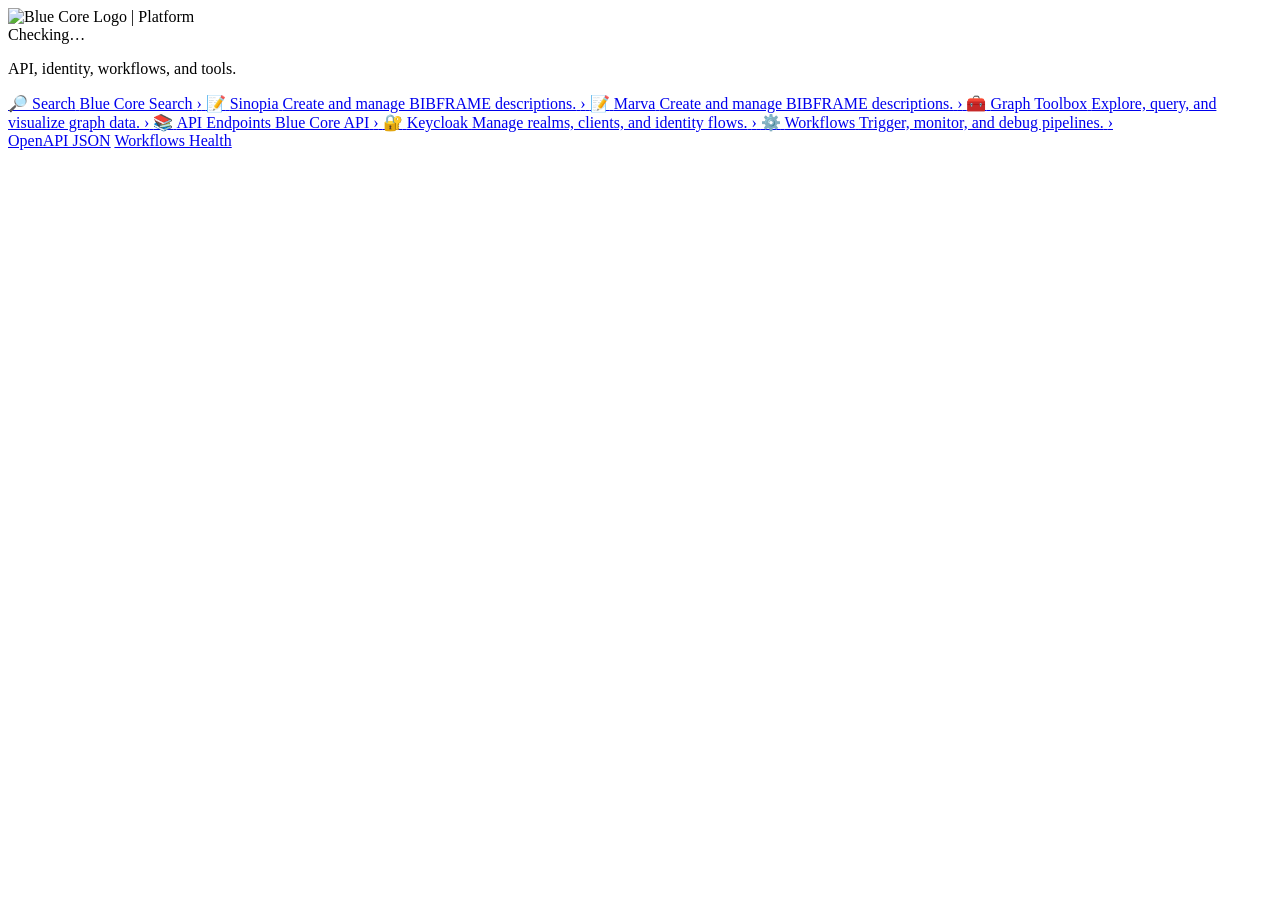
==== nginx/index.html @ e01e2feb "add healthcheck/version endpoint" ====
<!DOCTYPE html>
<html lang="en">
<head>
    <meta charset="utf-8"/>
    <meta name="viewport" content="width=device-width, initial-scale=1"/>
    <title>Blue Core · API & Workflows</title>
    <link rel="stylesheet" href="/assets/styles.css">
</head>

<body>
<header class="site-header">
    <div class="container header-inner">
        <div class="brand">
            <img src="/assets/bluecore-small.png" alt="Blue Core Logo" class="logo">
            <span class="sep">|</span>
            <span class="brand-sub">Platform</span>
        </div>

        <!-- Live gateway status -->
        <div id="gw-badge" class="status-badge" role="status" aria-live="polite" title="Gateway status">
            <span class="dot"></span>
            <span class="label">Checking…</span>
        </div>
    </div>
</header>

<main class="container">
    <p class="lead">API, identity, workflows, and tools.</p>

    <nav class="list">

        <a class="row" href="/api/search" data-probe="/api/health">
            <span class="ic">🔎</span>
            <span class="txt">
                <span class="title">Search</span>
                <span class="sub">Blue Core Search</span>
                <span class="version"></span>
            </span>
            <span class="chev">›</span>
        </a>

        <a class="row" href="/sinopia/" data-probe="/sinopia/health">
            <span class="ic">📝</span>
            <span class="txt">
                <span class="title">Sinopia</span>
                <span class="sub">Create and manage BIBFRAME descriptions.</span>
                <span class="version"></span>
            </span>
            <span class="chev">›</span>
        </a>

        <a class="row" href="/marva-login/" data-probe="/marva/health">
            <span class="ic">📝</span>
            <span class="txt">
                <span class="title">Marva</span>
                <span class="sub">Create and manage BIBFRAME descriptions.</span>
                <span class="version"></span>
            </span>
            <span class="chev">›</span>
        </a>

        <a class="row" href="/toolbox/" data-probe="/toolbox/">
            <span class="ic">🧰</span>
            <span class="txt">
                <span class="title">Graph Toolbox</span>
                <span class="sub">Explore, query, and visualize graph data.</span>
             </span>
            <span class="chev">›</span>
        </a>

        <a class="row" href="/api/docs" data-probe="/api/health">
            <span class="ic">📚</span>
            <span class="txt">
                <span class="title">API Endpoints</span>
                <span class="sub">Blue Core API</span>
                <span class="version"></span>
            </span>
            <span class="chev">›</span>
        </a>

        <a class="row" href="/keycloak/" data-probe="/keycloak/">
            <span class="ic">🔐️</span>
            <span class="txt">
                <span class="title">Keycloak</span>
                <span class="sub">Manage realms, clients, and identity flows.</span>
            </span>
            <span class="chev">›</span>
        </a>

        <a class="row" href="/workflows/" data-probe="/workflows/health">
            <span class="ic">⚙️</span>
            <span class="txt">
                <span class="title">Workflows</span>
                <span class="sub">Trigger, monitor, and debug pipelines.</span>
                <span class="version"></span>
            </span>
            <span class="chev">›</span>
        </a>
    </nav>

    <footer class="links">
        <a href="/api/openapi.json">OpenAPI JSON</a>
        <a href="/workflows/api/v2/monitor/health">Workflows Health</a>
    </footer>
</main>

<script src="/assets/health.js" defer></script>
</body>
</html>
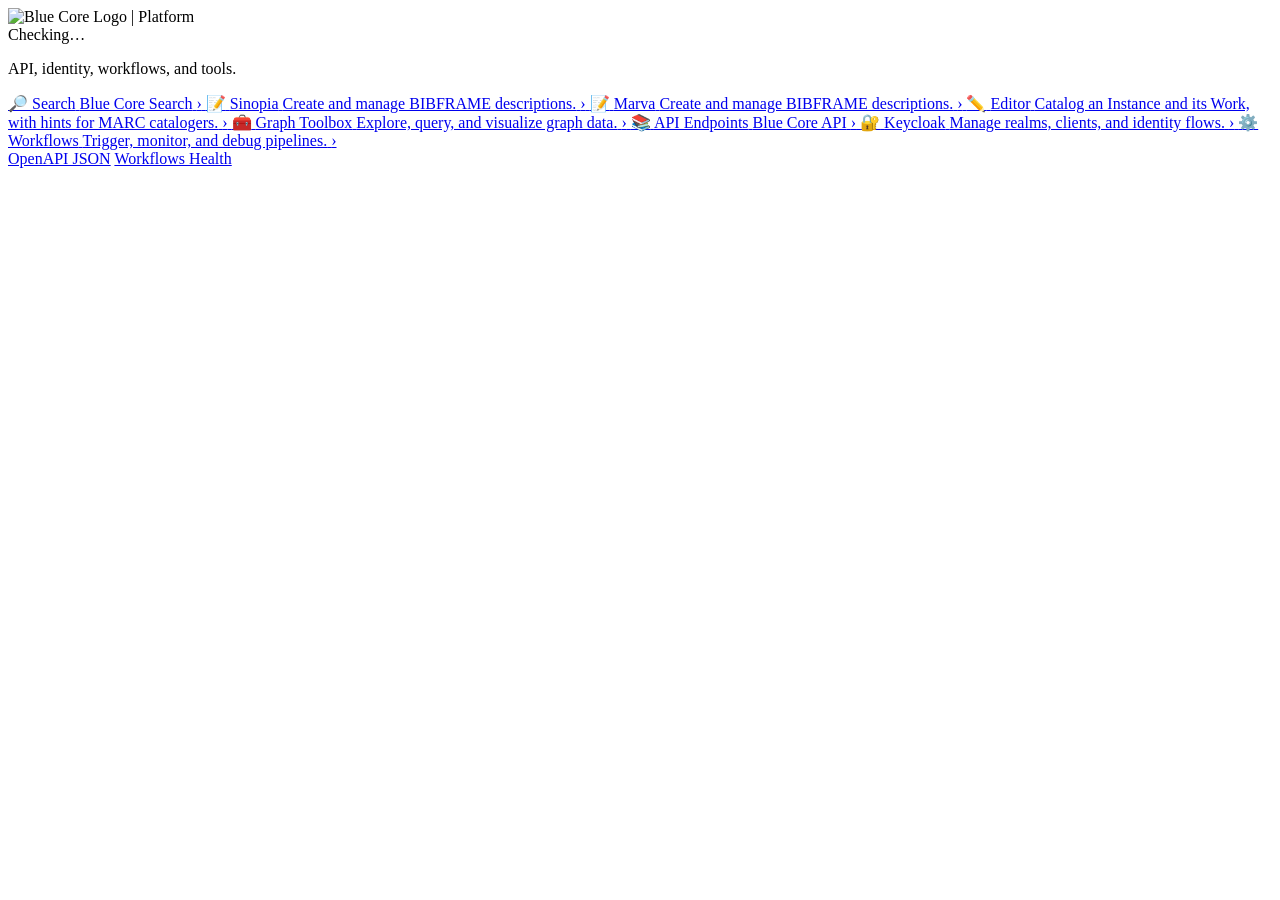
==== commit 0266d08d: "Deploy the description editor at /editor/, linked from the start page The editor service runs blueco" ====
--- a/nginx/index.html
+++ b/nginx/index.html
@@ -49,11 +49,22 @@
             <span class="chev">›</span>
         </a>
 
-        <a class="row" href="/marva-login/" data-probe="/marva/health">
+        <a class="row" href="/marva-login/" data-probe="/marva/health"
+           data-extra-version-probe="/marva/dancer/api/health" data-extra-version-label="DCTap Version">
             <span class="ic">📝</span>
             <span class="txt">
                 <span class="title">Marva</span>
                 <span class="sub">Create and manage BIBFRAME descriptions.</span>
+                <span class="version"></span>
+            </span>
+            <span class="chev">›</span>
+        </a>
+
+        <a class="row" href="/editor/" data-probe="/editor/health">
+            <span class="ic">✏️</span>
+            <span class="txt">
+                <span class="title">Editor</span>
+                <span class="sub">Catalog an Instance and its Work, with hints for MARC catalogers.</span>
                 <span class="version"></span>
             </span>
             <span class="chev">›</span>
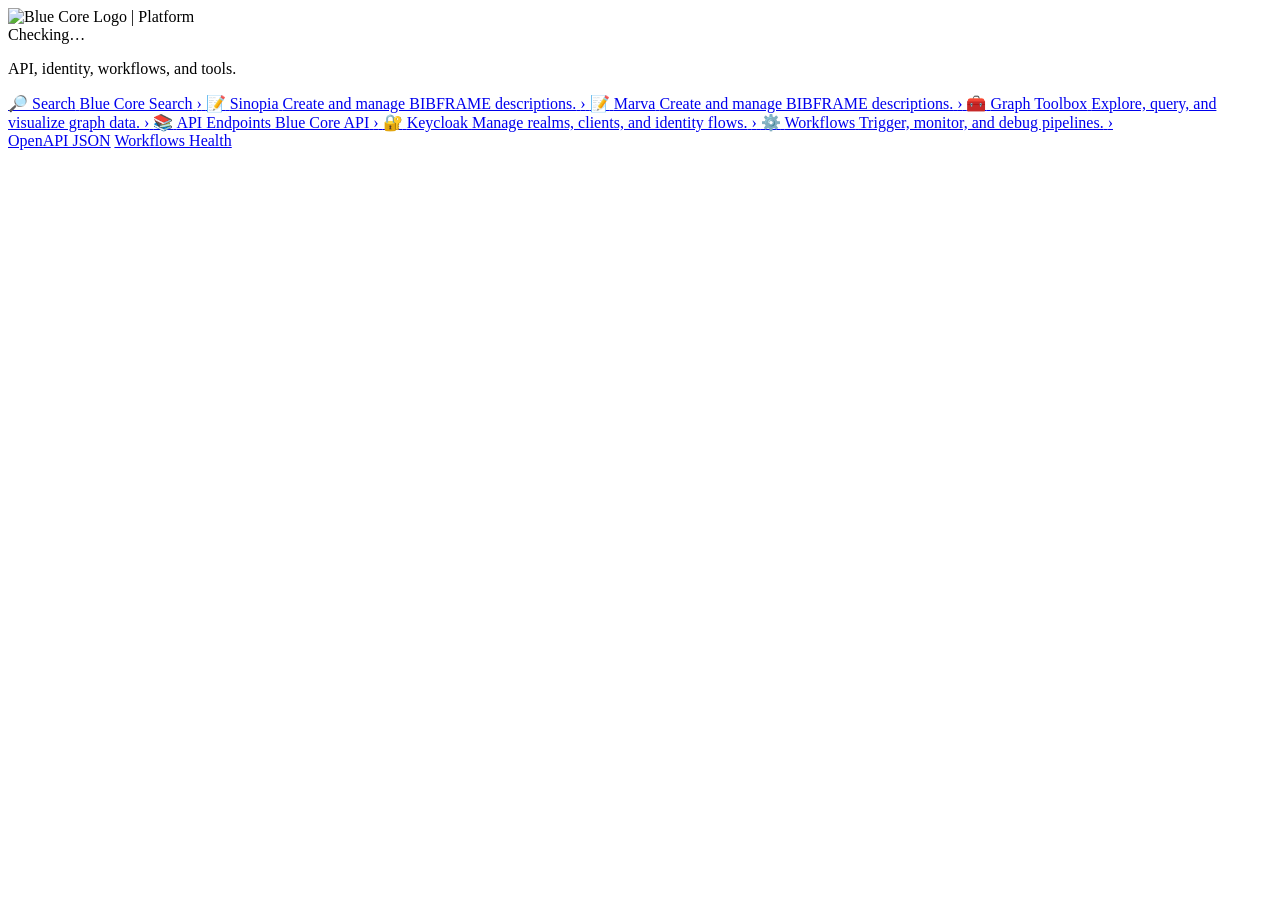
==== commit db48b43d: "76: added dctapdancer healthcheck; and dev install message" ====
--- a/nginx/index.html
+++ b/nginx/index.html
@@ -60,16 +60,6 @@
             <span class="chev">›</span>
         </a>
 
-        <a class="row" href="/editor/" data-probe="/editor/health">
-            <span class="ic">✏️</span>
-            <span class="txt">
-                <span class="title">Editor</span>
-                <span class="sub">Catalog an Instance and its Work, with hints for MARC catalogers.</span>
-                <span class="version"></span>
-            </span>
-            <span class="chev">›</span>
-        </a>
-
         <a class="row" href="/toolbox/" data-probe="/toolbox/">
             <span class="ic">🧰</span>
             <span class="txt">
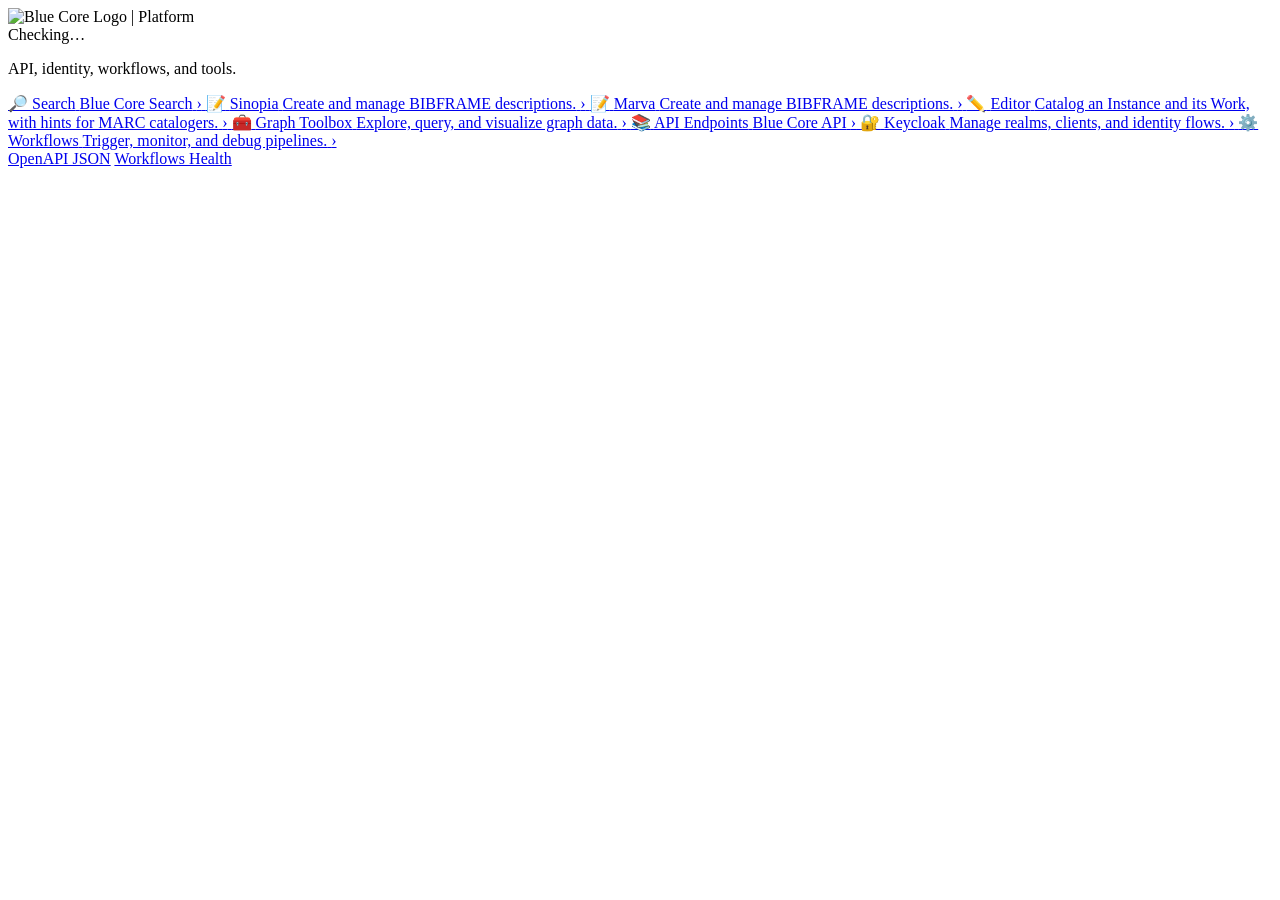
==== commit d7b6756a: "Merge 98c7f3c4e1866426238bd06ca1b19ceb2693640f into effaa3cad09ea7c13c5d705b4485d1035d88c25d" ====
--- a/nginx/index.html
+++ b/nginx/index.html
@@ -60,6 +60,16 @@
             <span class="chev">›</span>
         </a>
 
+        <a class="row" href="/editor/" data-probe="/editor/health">
+            <span class="ic">✏️</span>
+            <span class="txt">
+                <span class="title">Editor</span>
+                <span class="sub">Catalog an Instance and its Work, with hints for MARC catalogers.</span>
+                <span class="version"></span>
+            </span>
+            <span class="chev">›</span>
+        </a>
+
         <a class="row" href="/toolbox/" data-probe="/toolbox/">
             <span class="ic">🧰</span>
             <span class="txt">
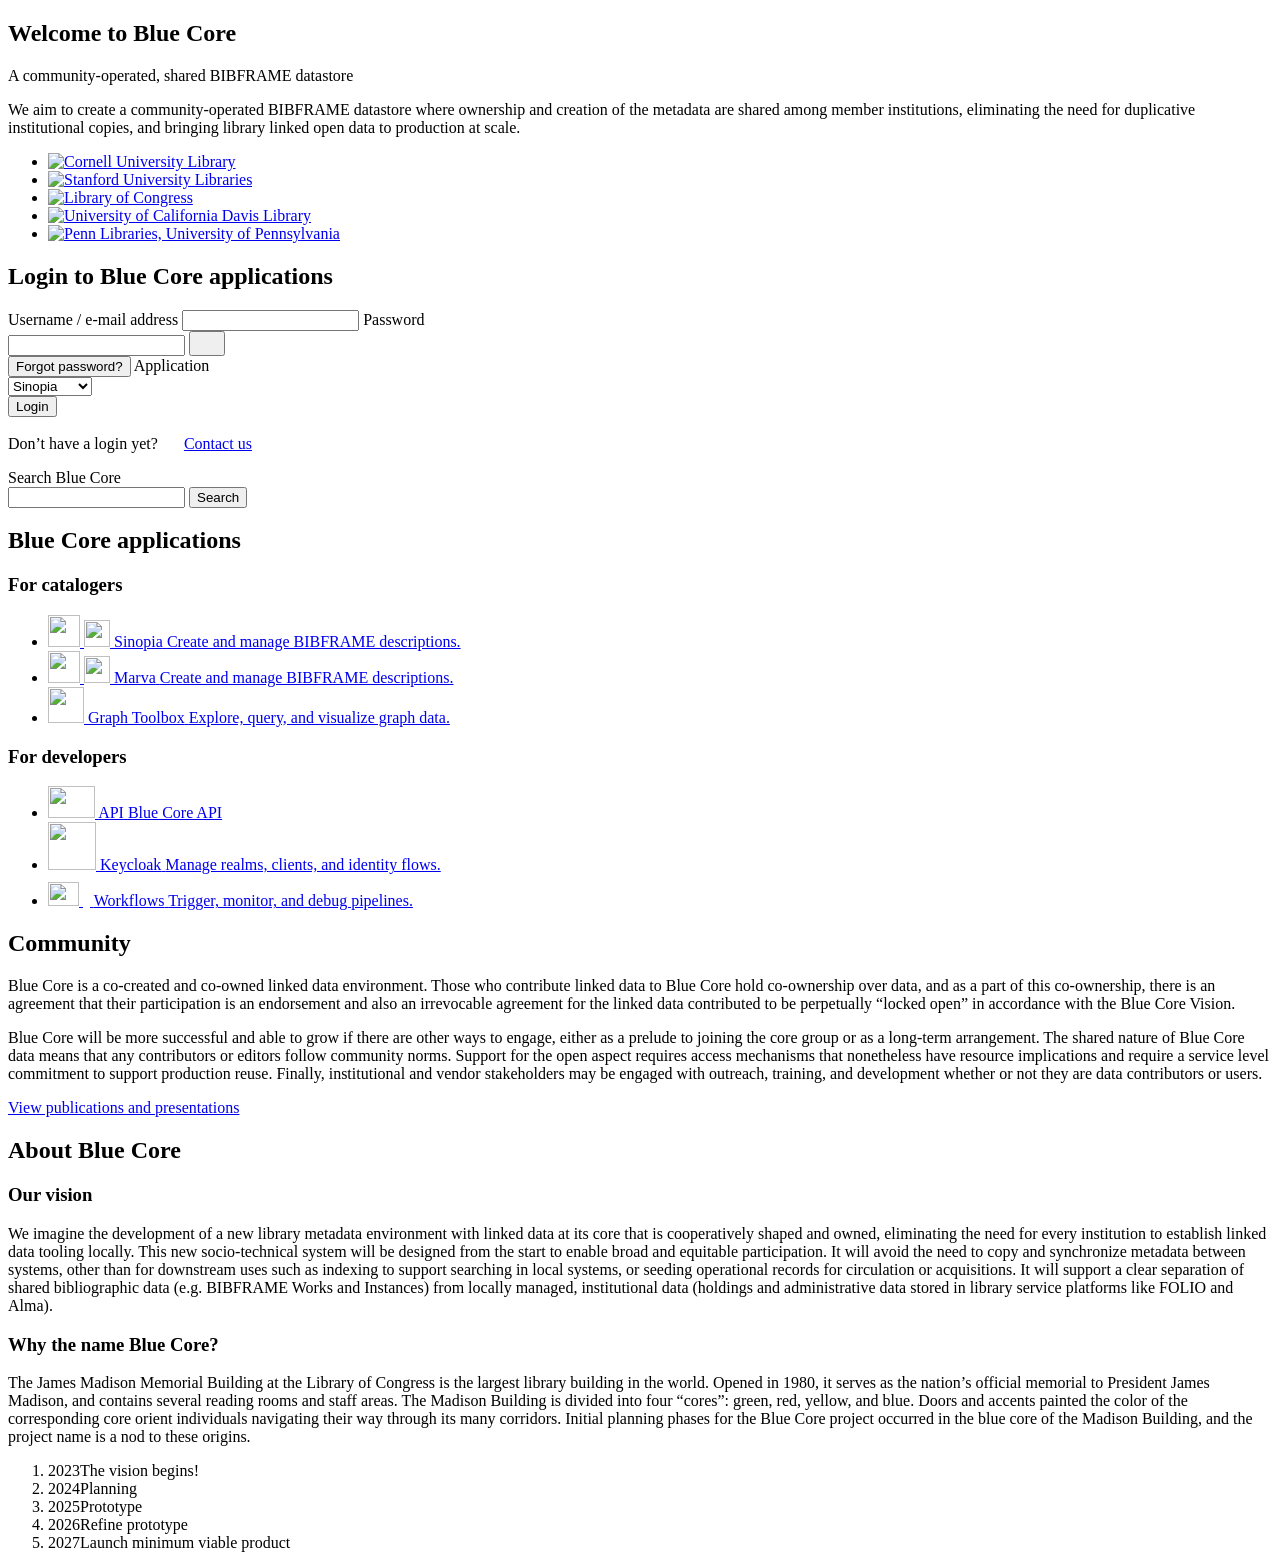
==== commit b60c8ec8: "367: add homepage styles and js logic" ====
--- a/nginx/index.html
+++ b/nginx/index.html
@@ -3,118 +3,272 @@
 <head>
     <meta charset="utf-8"/>
     <meta name="viewport" content="width=device-width, initial-scale=1"/>
-    <title>Blue Core · API & Workflows</title>
-    <link rel="stylesheet" href="/assets/styles.css">
+    <title>Blue Core</title>
+    <!-- defines <bluecore-header> and <bluecore-footer>, and loads their CSS -->
+    <script src="/assets/bluecore/bluecore-header-footer.js"></script>
+    <link rel="stylesheet" href="/assets/bluecore/home/home.css">
 </head>
-
 <body>
-<header class="site-header">
-    <div class="container header-inner">
-        <div class="brand">
-            <img src="/assets/bluecore-small.png" alt="Blue Core Logo" class="logo">
-            <span class="sep">|</span>
-            <span class="brand-sub">Platform</span>
-        </div>
-
-        <!-- Live gateway status -->
-        <div id="gw-badge" class="status-badge" role="status" aria-live="polite" title="Gateway status">
-            <span class="dot"></span>
-            <span class="label">Checking…</span>
-        </div>
-    </div>
-</header>
-
-<main class="container">
-    <p class="lead">API, identity, workflows, and tools.</p>
-
-    <nav class="list">
-
-        <a class="row" href="/api/search" data-probe="/api/health">
-            <span class="ic">🔎</span>
-            <span class="txt">
-                <span class="title">Search</span>
-                <span class="sub">Blue Core Search</span>
-                <span class="version"></span>
-            </span>
-            <span class="chev">›</span>
-        </a>
-
-        <a class="row" href="/sinopia/" data-probe="/sinopia/health">
-            <span class="ic">📝</span>
-            <span class="txt">
-                <span class="title">Sinopia</span>
-                <span class="sub">Create and manage BIBFRAME descriptions.</span>
-                <span class="version"></span>
-            </span>
-            <span class="chev">›</span>
-        </a>
-
-        <a class="row" href="/marva-login/" data-probe="/marva/health"
-           data-extra-version-probe="/marva/dancer/api/health" data-extra-version-label="DCTap Version">
-            <span class="ic">📝</span>
-            <span class="txt">
-                <span class="title">Marva</span>
-                <span class="sub">Create and manage BIBFRAME descriptions.</span>
-                <span class="version"></span>
-            </span>
-            <span class="chev">›</span>
-        </a>
-
-        <a class="row" href="/editor/" data-probe="/editor/health">
-            <span class="ic">✏️</span>
-            <span class="txt">
-                <span class="title">Editor</span>
-                <span class="sub">Catalog an Instance and its Work, with hints for MARC catalogers.</span>
-                <span class="version"></span>
-            </span>
-            <span class="chev">›</span>
-        </a>
-
-        <a class="row" href="/toolbox/" data-probe="/toolbox/">
-            <span class="ic">🧰</span>
-            <span class="txt">
-                <span class="title">Graph Toolbox</span>
-                <span class="sub">Explore, query, and visualize graph data.</span>
-             </span>
-            <span class="chev">›</span>
-        </a>
-
-        <a class="row" href="/api/docs" data-probe="/api/health">
-            <span class="ic">📚</span>
-            <span class="txt">
-                <span class="title">API Endpoints</span>
-                <span class="sub">Blue Core API</span>
-                <span class="version"></span>
-            </span>
-            <span class="chev">›</span>
-        </a>
-
-        <a class="row" href="/keycloak/" data-probe="/keycloak/">
-            <span class="ic">🔐️</span>
-            <span class="txt">
-                <span class="title">Keycloak</span>
-                <span class="sub">Manage realms, clients, and identity flows.</span>
-            </span>
-            <span class="chev">›</span>
-        </a>
-
-        <a class="row" href="/workflows/" data-probe="/workflows/health">
-            <span class="ic">⚙️</span>
-            <span class="txt">
-                <span class="title">Workflows</span>
-                <span class="sub">Trigger, monitor, and debug pipelines.</span>
-                <span class="version"></span>
-            </span>
-            <span class="chev">›</span>
-        </a>
-    </nav>
-
-    <footer class="links">
-        <a href="/api/openapi.json">OpenAPI JSON</a>
-        <a href="/workflows/api/v2/monitor/health">Workflows Health</a>
-    </footer>
+<bluecore-header variant="home"></bluecore-header>
+
+<main>
+    <!-- Welcome / login -->
+    <section class="home-hero" aria-labelledby="home-welcome-heading">
+        <div class="home-hero-band">
+            <div class="home-welcome">
+                <h1 id="home-welcome-heading">Welcome to Blue Core</h1>
+                <p class="home-welcome-tagline">A community-operated, shared BIBFRAME datastore</p>
+                <p class="home-welcome-text">
+                    We aim to create a community-operated BIBFRAME datastore where ownership and creation of the
+                    metadata are shared among member institutions, eliminating the need for duplicative
+                    institutional copies, and bringing library linked open data to production at scale.
+                </p>
+                <ul class="home-partners" aria-label="Partner libraries">
+                    <li><a href="https://www.library.cornell.edu/" target="_blank" rel="noopener">
+                        <img src="/assets/bluecore/home/partners/cornell.png" alt="Cornell University Library" width="201" height="64"></a></li>
+                    <li><a href="https://library.stanford.edu/" target="_blank" rel="noopener">
+                        <img src="/assets/bluecore/home/partners/stanford.png" alt="Stanford University Libraries" width="164" height="50"></a></li>
+                    <li><a href="https://www.loc.gov/" target="_blank" rel="noopener">
+                        <img src="/assets/bluecore/home/partners/library-of-congress.png" alt="Library of Congress" width="201" height="50"></a></li>
+                    <li><a href="https://library.ucdavis.edu/" target="_blank" rel="noopener">
+                        <img src="/assets/bluecore/home/partners/ucdavis.png" alt="University of California Davis Library" width="131" height="38"></a></li>
+                    <li><a href="https://www.library.upenn.edu/" target="_blank" rel="noopener">
+                        <img src="/assets/bluecore/home/partners/penn.png" alt="Penn Libraries, University of Pennsylvania" width="139" height="80"></a></li>
+                </ul>
+            </div>
+
+            <!-- Login / reset password / Welcome back (see home-login.js).
+                 Starts hidden (aria-busy) so the login form doesn't flash. -->
+            <div class="home-login" id="home-login" aria-live="polite" aria-busy="true"
+                 data-keycloak-realm="/keycloak/realms/bluecore"
+                 data-client-id="bluecore_api"
+                 data-redirect-path="/sinopia/">
+
+                <form class="home-login-view" id="home-login-form" novalidate>
+                    <h2>Login to Blue Core applications</h2>
+
+                    <label for="home-login-username">Username / e-mail address</label>
+                    <input id="home-login-username" name="username" type="text" autocomplete="username" required>
+
+                    <label for="home-login-password">Password</label>
+                    <div class="home-login-password">
+                        <input id="home-login-password" name="password" type="password" autocomplete="current-password" required>
+                        <button type="button" class="home-login-reveal" aria-label="Show password" aria-pressed="false">
+                            <img src="/assets/bluecore/home/icons/hide.svg" alt="" width="20" height="15.885">
+                        </button>
+                    </div>
+                    <button type="button" class="bluecore-link home-login-forgot">Forgot password?</button>
+
+                    <label for="home-login-app">Application</label>
+                    <div class="home-login-select">
+                        <select id="home-login-app" name="app">
+                            <option value="/sinopia/">Sinopia</option>
+                            <option value="/marva/">Marva</option>
+                            <option value="/workflows/">Workflows</option>
+                        </select>
+                        <img src="/assets/bluecore/home/icons/select-caret.svg" alt="" width="23" height="13">
+                    </div>
+
+                    <p class="home-login-error" role="alert" hidden></p>
+
+                    <button type="submit" class="home-pill home-login-submit">Login</button>
+
+                    <p class="home-login-contact">
+                        Don’t have a login yet?
+                        <a class="bluecore-link" href="mailto:contact@bluecore.info">
+                            <img src="/assets/bluecore/home/icons/mail.svg" alt="" width="22" height="16">Contact us</a>
+                    </p>
+                </form>
+
+                <form class="home-login-view" id="home-reset-form" novalidate hidden>
+                    <h2>Reset your password</h2>
+                    <p class="home-login-intro">
+                        Enter your username or e-mail address and we’ll e-mail you a link to set a new password.
+                    </p>
+
+                    <label for="home-reset-username">Username / e-mail address</label>
+                    <input id="home-reset-username" name="username" type="text" autocomplete="username" required>
+
+                    <p class="home-reset-message" role="status" hidden></p>
+
+                    <button type="submit" class="home-pill home-reset-submit">Send reset link</button>
+
+                    <button type="button" class="bluecore-link home-login-back">Back to login</button>
+                </form>
+
+                <section class="home-login-view" id="home-signed-in" aria-labelledby="home-signed-in-heading" hidden>
+                    <h2 id="home-signed-in-heading">Welcome back<span class="home-signed-in-name"></span>!</h2>
+                    <p class="home-login-intro">You are logged in to:</p>
+
+                    <ul class="home-signed-in-apps">
+                        <li><a class="bluecore-link" href="/sinopia/">Sinopia</a></li>
+                        <li><a class="bluecore-link" href="/marva/">Marva</a></li>
+                        <li><a class="bluecore-link" href="/toolbox/">Graph Toolbox</a></li>
+                    </ul>
+
+                    <button type="button" class="home-pill home-signed-in-logout">Logout</button>
+
+                    <p class="home-login-contact">
+                        Questions?
+                        <a class="bluecore-link" href="mailto:contact@bluecore.info">
+                            <img src="/assets/bluecore/home/icons/mail.svg" alt="" width="22" height="16">Contact us</a>
+                    </p>
+                </section>
+            </div>
+
+            <div class="home-hero-edge" aria-hidden="true"></div>
+        </div>
+    </section>
+
+    <!-- Search (opens the API's search page) -->
+    <search class="home-search">
+        <form action="/api/search" method="get" role="search" aria-label="Search Blue Core">
+            <label for="home-search-q">Search Blue Core</label>
+            <div class="home-search-field">
+                <input id="home-search-q" name="q" type="search" required>
+                <button type="submit">Search</button>
+            </div>
+        </form>
+    </search>
+
+    <!-- Applications -->
+    <section class="home-section" id="applications" aria-labelledby="applications-heading">
+        <h2 class="home-heading" id="applications-heading">Blue Core applications</h2>
+
+        <div class="home-app-groups">
+            <section class="home-app-group" aria-labelledby="catalogers-heading">
+                <h3 id="catalogers-heading">For catalogers</h3>
+                <ul>
+                    <li><a class="home-app" href="/sinopia/" data-probe="/sinopia/health">
+                        <span class="home-app-icon home-icon-edit" aria-hidden="true">
+                            <img class="home-icon-edit-box" src="/assets/bluecore/home/icons/edit-box.svg" alt="" width="32" height="32">
+                            <img class="home-icon-edit-pen" src="/assets/bluecore/home/icons/edit-pen.svg" alt="" width="26" height="27">
+                        </span>
+                        <span class="home-app-name">Sinopia</span>
+                        <span class="home-app-sub">Create and manage BIBFRAME descriptions.</span>
+                        <span class="version"></span>
+                    </a></li>
+                    <li><a class="home-app" href="/marva-login/" data-probe="/marva/health"
+                           data-extra-version-probe="/marva/dancer/api/health" data-extra-version-label="DCTap Version">
+                        <span class="home-app-icon home-icon-edit" aria-hidden="true">
+                            <img class="home-icon-edit-box" src="/assets/bluecore/home/icons/edit-box.svg" alt="" width="32" height="32">
+                            <img class="home-icon-edit-pen" src="/assets/bluecore/home/icons/edit-pen.svg" alt="" width="26" height="27">
+                        </span>
+                        <span class="home-app-name">Marva</span>
+                        <span class="home-app-sub">Create and manage BIBFRAME descriptions.</span>
+                        <span class="version"></span>
+                    </a></li>
+                    <li><a class="home-app" href="/toolbox/" data-probe="/toolbox/">
+                        <span class="home-app-icon" aria-hidden="true">
+                            <img src="/assets/bluecore/home/icons/toolbox.svg" alt="" width="36" height="36">
+                        </span>
+                        <span class="home-app-name">Graph Toolbox</span>
+                        <span class="home-app-sub">Explore, query, and visualize graph data.</span>
+                    </a></li>
+                </ul>
+            </section>
+
+            <section class="home-app-group home-app-group-dev" aria-labelledby="developers-heading">
+                <h3 id="developers-heading">For developers</h3>
+                <ul>
+                    <li><a class="home-app" href="/api/docs" data-probe="/api/health">
+                        <span class="home-app-icon" aria-hidden="true">
+                            <img src="/assets/bluecore/home/icons/api.svg" alt="" width="47" height="32">
+                        </span>
+                        <span class="home-app-name home-app-name-caps">API</span>
+                        <span class="home-app-sub">Blue Core API</span>
+                        <span class="version"></span>
+                    </a></li>
+                    <li><a class="home-app" href="/keycloak/" data-probe="/keycloak/">
+                        <span class="home-app-icon" aria-hidden="true">
+                            <img class="home-icon-keycloak" src="/assets/bluecore/home/icons/keycloak.png" alt="" width="48" height="48">
+                        </span>
+                        <span class="home-app-name home-app-name-caps">Keycloak</span>
+                        <span class="home-app-sub">Manage realms, clients, and identity flows.</span>
+                    </a></li>
+                    <li><a class="home-app" href="/workflows/" data-probe="/workflows/health">
+                        <span class="home-app-icon home-icon-workflows" aria-hidden="true">
+                            <img class="home-icon-workflows-arrows" src="/assets/bluecore/home/icons/workflows-arrows.svg" alt="" width="31" height="24">
+                            <img class="home-icon-workflows-heads" src="/assets/bluecore/home/icons/workflows-heads.svg" alt="" width="7" height="32">
+                        </span>
+                        <span class="home-app-name home-app-name-caps">Workflows</span>
+                        <span class="home-app-sub">Trigger, monitor, and debug pipelines.</span>
+                        <span class="version"></span>
+                    </a></li>
+                </ul>
+            </section>
+        </div>
+    </section>
+
+    <!-- Community (text from bluecore.info) -->
+    <section class="home-section" id="community" aria-labelledby="community-heading">
+        <h2 class="home-heading" id="community-heading">Community</h2>
+
+        <div class="home-community">
+            <div class="home-community-text">
+                <p>
+                    Blue Core is a co-created and co-owned linked data environment. Those who contribute linked data to
+                    Blue Core hold co-ownership over data, and as a part of this co-ownership, there is an agreement
+                    that their participation is an endorsement and also an irrevocable agreement for the linked data
+                    contributed to be perpetually “locked open” in accordance with the Blue Core Vision.
+                </p>
+                <p>
+                    Blue Core will be more successful and able to grow if there are other ways to engage, either as a
+                    prelude to joining the core group or as a long-term arrangement. The shared nature of Blue Core
+                    data means that any contributors or editors follow community norms. Support for the open aspect
+                    requires access mechanisms that nonetheless have resource implications and require a service level
+                    commitment to support production reuse. Finally, institutional and vendor stakeholders may be
+                    engaged with outreach, training, and development whether or not they are data contributors or users.
+                </p>
+            </div>
+            <a class="home-pill home-community-button" href="https://bluecore.info/publications">View publications and presentations</a>
+        </div>
+    </section>
+
+    <!-- About Blue Core (text from bluecore.info) -->
+    <section class="home-section" id="about" aria-labelledby="about-heading">
+        <h2 class="home-heading" id="about-heading">About Blue Core</h2>
+
+        <div class="home-about">
+            <div class="home-about-text">
+                <h3>Our vision</h3>
+                <p>
+                    We imagine the development of a new library metadata environment with linked data at its core that
+                    is cooperatively shaped and owned, eliminating the need for every institution to establish linked
+                    data tooling locally. This new socio-technical system will be designed from the start to enable
+                    broad and equitable participation. It will avoid the need to copy and synchronize metadata between
+                    systems, other than for downstream uses such as indexing to support searching in local systems, or
+                    seeding operational records for circulation or acquisitions. It will support a clear separation of
+                    shared bibliographic data (e.g. BIBFRAME Works and Instances) from locally managed, institutional
+                    data (holdings and administrative data stored in library service platforms like FOLIO and Alma).
+                </p>
+
+                <h3>Why the name Blue Core?</h3>
+                <p>
+                    The James Madison Memorial Building at the Library of Congress is the largest library building in
+                    the world. Opened in 1980, it serves as the nation’s official memorial to President James Madison,
+                    and contains several reading rooms and staff areas. The Madison Building is divided into four
+                    “cores”: green, red, yellow, and blue. Doors and accents painted the color of the corresponding core
+                    orient individuals navigating their way through its many corridors. Initial planning phases for the
+                    Blue Core project occurred in the blue core of the Madison Building, and the project name is a nod
+                    to these origins.
+                </p>
+            </div>
+
+            <ol class="home-timeline" aria-label="Project timeline">
+                <li><span class="home-timeline-year">2023</span><span class="home-timeline-label">The vision begins!</span></li>
+                <li><span class="home-timeline-year">2024</span><span class="home-timeline-label">Planning</span></li>
+                <li><span class="home-timeline-year">2025</span><span class="home-timeline-label">Prototype</span></li>
+                <li><span class="home-timeline-year">2026</span><span class="home-timeline-label">Refine prototype</span></li>
+                <li><span class="home-timeline-year">2027</span><span class="home-timeline-label">Launch minimum viable product</span></li>
+            </ol>
+        </div>
+    </section>
 </main>
 
+<bluecore-footer variant="home"></bluecore-footer>
+
 <script src="/assets/health.js" defer></script>
+<script src="/assets/bluecore/home/home-login.js" defer></script>
 </body>
 </html>
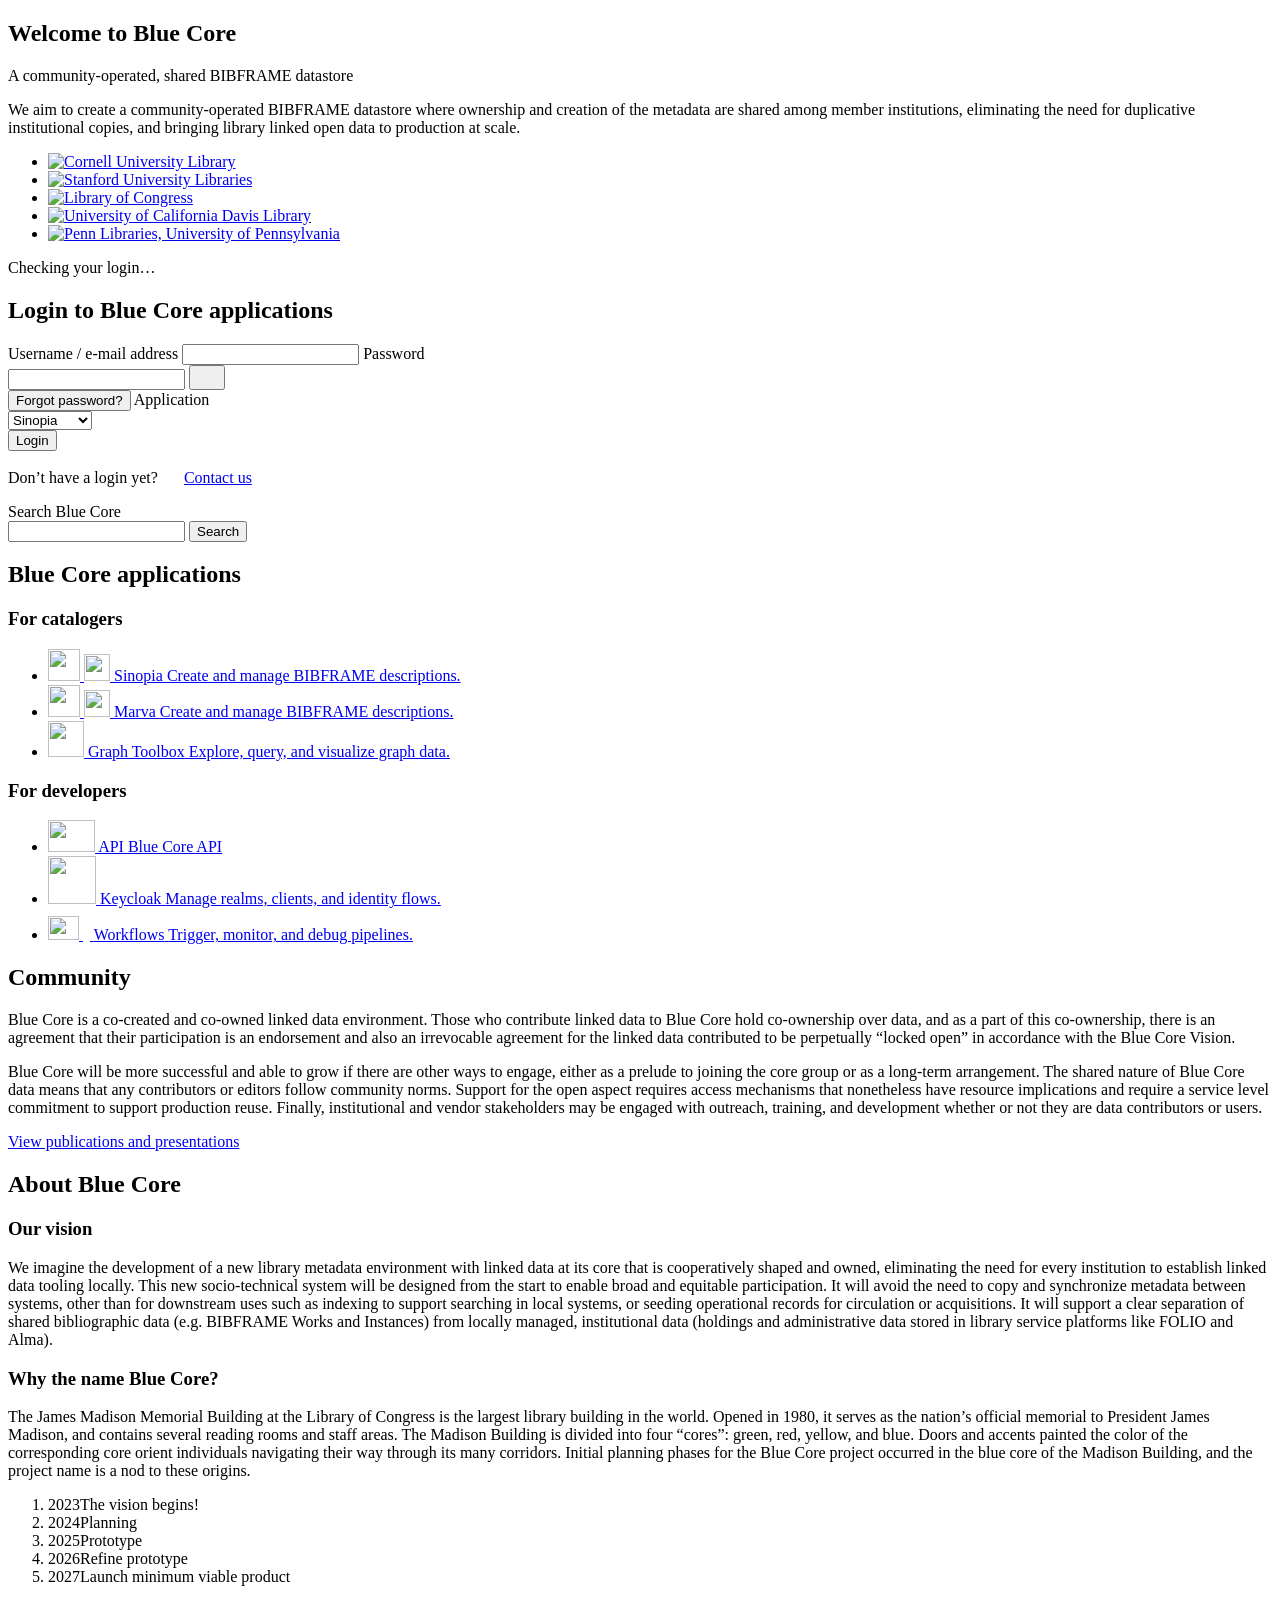
==== commit 79d7f41e: "added loading spinner for login card" ====
--- a/nginx/index.html
+++ b/nginx/index.html
@@ -44,6 +44,9 @@
                  data-client-id="bluecore_api"
                  data-redirect-path="/sinopia/">
 
+                <!-- shown while checking if the user is logged in -->
+                <p class="home-login-loading" role="status">Checking your login…</p>
+
                 <form class="home-login-view" id="home-login-form" novalidate>
                     <h2>Login to Blue Core applications</h2>
 
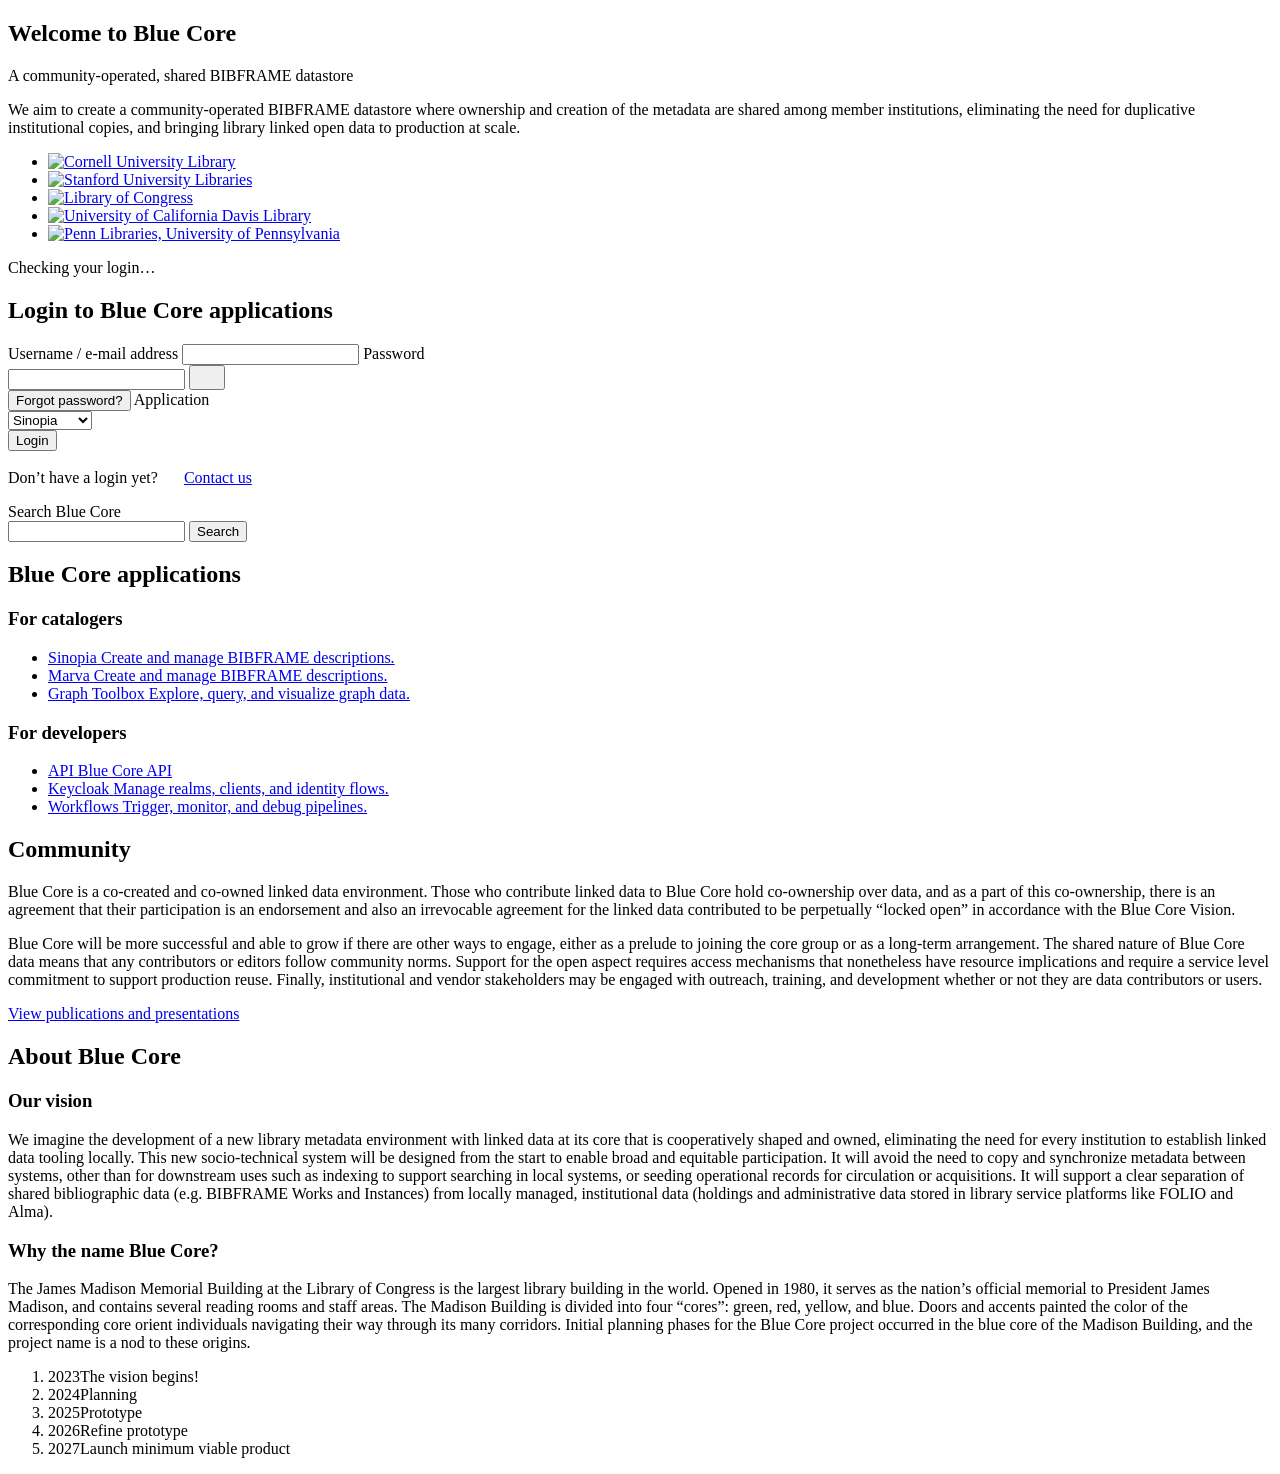
==== commit cf38060d: "Added styling load fixes" ====
--- a/nginx/index.html
+++ b/nginx/index.html
@@ -4,9 +4,13 @@
     <meta charset="utf-8"/>
     <meta name="viewport" content="width=device-width, initial-scale=1"/>
     <title>Blue Core</title>
-    <!-- defines <bluecore-header> and <bluecore-footer>, and loads their CSS -->
+    <!-- the shared styles and fonts, loaded here so the page's first look is already styled -->
+    <link rel="stylesheet" href="/assets/bluecore/bluecore-header-footer.css" data-bluecore-header-footer>
+    <!-- defines <bluecore-header> and <bluecore-footer> -->
     <script src="/assets/bluecore/bluecore-header-footer.js"></script>
     <link rel="stylesheet" href="/assets/bluecore/home/home.css">
+    <!-- app icons and dotted lines, built into this stylesheet so they show with the page -->
+    <link rel="stylesheet" href="/assets/bluecore/home/home-images.css">
 </head>
 <body>
 <bluecore-header variant="home"></bluecore-header>
@@ -144,8 +148,8 @@
                 <ul>
                     <li><a class="home-app" href="/sinopia/" data-probe="/sinopia/health">
                         <span class="home-app-icon home-icon-edit" aria-hidden="true">
-                            <img class="home-icon-edit-box" src="/assets/bluecore/home/icons/edit-box.svg" alt="" width="32" height="32">
-                            <img class="home-icon-edit-pen" src="/assets/bluecore/home/icons/edit-pen.svg" alt="" width="26" height="27">
+                            <span class="home-icon-img home-icon-edit-box"></span>
+                            <span class="home-icon-img home-icon-edit-pen"></span>
                         </span>
                         <span class="home-app-name">Sinopia</span>
                         <span class="home-app-sub">Create and manage BIBFRAME descriptions.</span>
@@ -154,8 +158,8 @@
                     <li><a class="home-app" href="/marva-login/" data-probe="/marva/health"
                            data-extra-version-probe="/marva/dancer/api/health" data-extra-version-label="DCTap Version">
                         <span class="home-app-icon home-icon-edit" aria-hidden="true">
-                            <img class="home-icon-edit-box" src="/assets/bluecore/home/icons/edit-box.svg" alt="" width="32" height="32">
-                            <img class="home-icon-edit-pen" src="/assets/bluecore/home/icons/edit-pen.svg" alt="" width="26" height="27">
+                            <span class="home-icon-img home-icon-edit-box"></span>
+                            <span class="home-icon-img home-icon-edit-pen"></span>
                         </span>
                         <span class="home-app-name">Marva</span>
                         <span class="home-app-sub">Create and manage BIBFRAME descriptions.</span>
@@ -163,7 +167,7 @@
                     </a></li>
                     <li><a class="home-app" href="/toolbox/" data-probe="/toolbox/">
                         <span class="home-app-icon" aria-hidden="true">
-                            <img src="/assets/bluecore/home/icons/toolbox.svg" alt="" width="36" height="36">
+                            <span class="home-icon-img home-icon-toolbox"></span>
                         </span>
                         <span class="home-app-name">Graph Toolbox</span>
                         <span class="home-app-sub">Explore, query, and visualize graph data.</span>
@@ -176,7 +180,7 @@
                 <ul>
                     <li><a class="home-app" href="/api/docs" data-probe="/api/health">
                         <span class="home-app-icon" aria-hidden="true">
-                            <img src="/assets/bluecore/home/icons/api.svg" alt="" width="47" height="32">
+                            <span class="home-icon-img home-icon-api"></span>
                         </span>
                         <span class="home-app-name home-app-name-caps">API</span>
                         <span class="home-app-sub">Blue Core API</span>
@@ -184,15 +188,15 @@
                     </a></li>
                     <li><a class="home-app" href="/keycloak/" data-probe="/keycloak/">
                         <span class="home-app-icon" aria-hidden="true">
-                            <img class="home-icon-keycloak" src="/assets/bluecore/home/icons/keycloak.png" alt="" width="48" height="48">
+                            <span class="home-icon-img home-icon-keycloak"></span>
                         </span>
                         <span class="home-app-name home-app-name-caps">Keycloak</span>
                         <span class="home-app-sub">Manage realms, clients, and identity flows.</span>
                     </a></li>
                     <li><a class="home-app" href="/workflows/" data-probe="/workflows/health">
                         <span class="home-app-icon home-icon-workflows" aria-hidden="true">
-                            <img class="home-icon-workflows-arrows" src="/assets/bluecore/home/icons/workflows-arrows.svg" alt="" width="31" height="24">
-                            <img class="home-icon-workflows-heads" src="/assets/bluecore/home/icons/workflows-heads.svg" alt="" width="7" height="32">
+                            <span class="home-icon-img home-icon-workflows-arrows"></span>
+                            <span class="home-icon-img home-icon-workflows-heads"></span>
                         </span>
                         <span class="home-app-name home-app-name-caps">Workflows</span>
                         <span class="home-app-sub">Trigger, monitor, and debug pipelines.</span>
